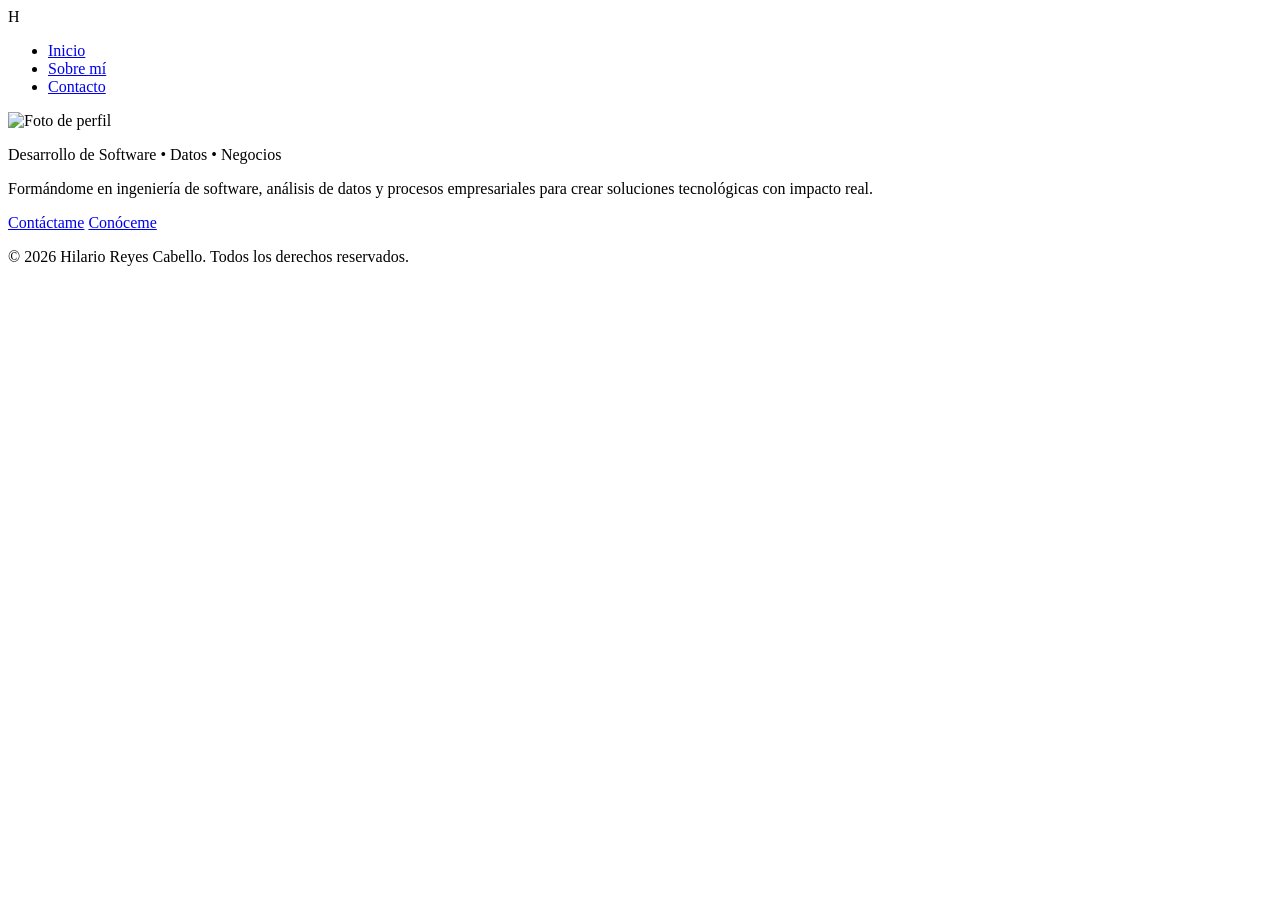
==== src/main/resources/templates/index.html @ d8d94f4b "Inicializar proyecto portafolio Spring Boot MVC" ====
<!DOCTYPE html>
<html xmlns:th="http://www.thymeleaf.org">

<head>
    <meta charset="UTF-8">
    <meta name="viewport" content="width=device-width, initial-scale=1.0">
    <title>Hilario - Portafolio</title>
    <link rel="stylesheet" th:href="@{/css/styles.css}">
</head>

<body>
    <header class="header">
        <nav class="nav">
            <div class="logo">H</div>
            <ul class="nav-links">
                <li><a href="/">Inicio</a></li>
                <li><a href="/sobre-mi">Sobre mí</a></li>
                <li><a href="/contacto">Contacto</a></li>
            </ul>
        </nav>
    </header>

    <section class="hero-image">
        <img src="/images/img_1.png" alt="Foto de perfil" class="full-width-image">
    </section>

    <main>
        <section id="inicio" class="hero">
            <div class="hero-content">
                <p class="hero-subtitle">Desarrollo de Software • Datos • Negocios</p>
                <p class="hero-description">Formándome en ingeniería de software, análisis de datos y procesos
                    empresariales para crear soluciones tecnológicas con impacto real.</p>
                <div class="hero-buttons">
                    <a href="/contacto" class="btn btn-primary">Contáctame</a>
                    <a href="/sobre-mi" class="btn btn-secondary">Conóceme</a>
                </div>
            </div>
        </section>
    </main>

    <footer class="footer">
        <p>&copy; 2026 Hilario Reyes Cabello. Todos los derechos reservados.</p>
    </footer>
</body>

</html>
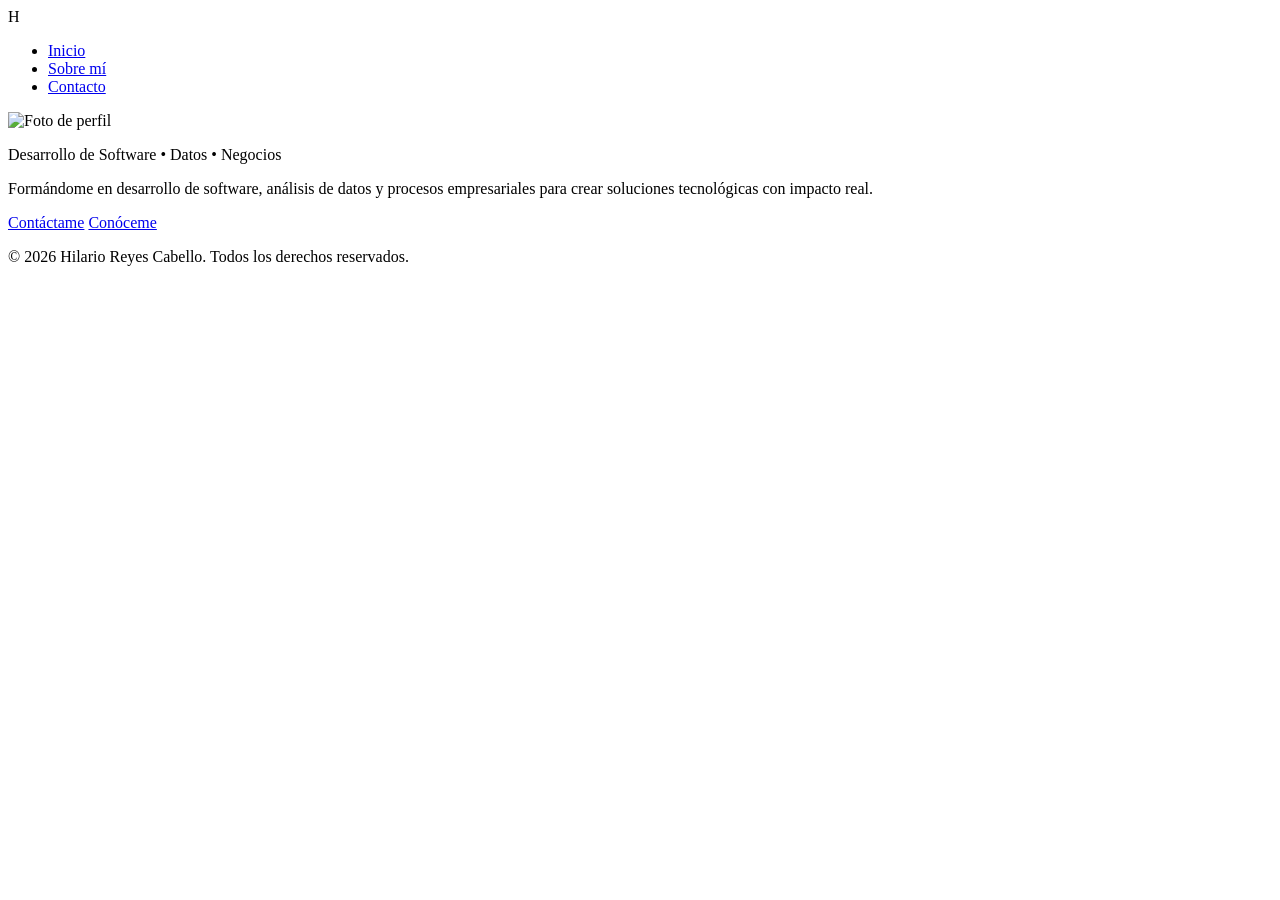
==== commit fbfeecae: "Modificacion de presentacion de pagina" ====
--- a/src/main/resources/templates/index.html
+++ b/src/main/resources/templates/index.html
@@ -28,7 +28,7 @@
         <section id="inicio" class="hero">
             <div class="hero-content">
                 <p class="hero-subtitle">Desarrollo de Software • Datos • Negocios</p>
-                <p class="hero-description">Formándome en ingeniería de software, análisis de datos y procesos
+                <p class="hero-description">Formándome en desarrollo de software, análisis de datos y procesos
                     empresariales para crear soluciones tecnológicas con impacto real.</p>
                 <div class="hero-buttons">
                     <a href="/contacto" class="btn btn-primary">Contáctame</a>
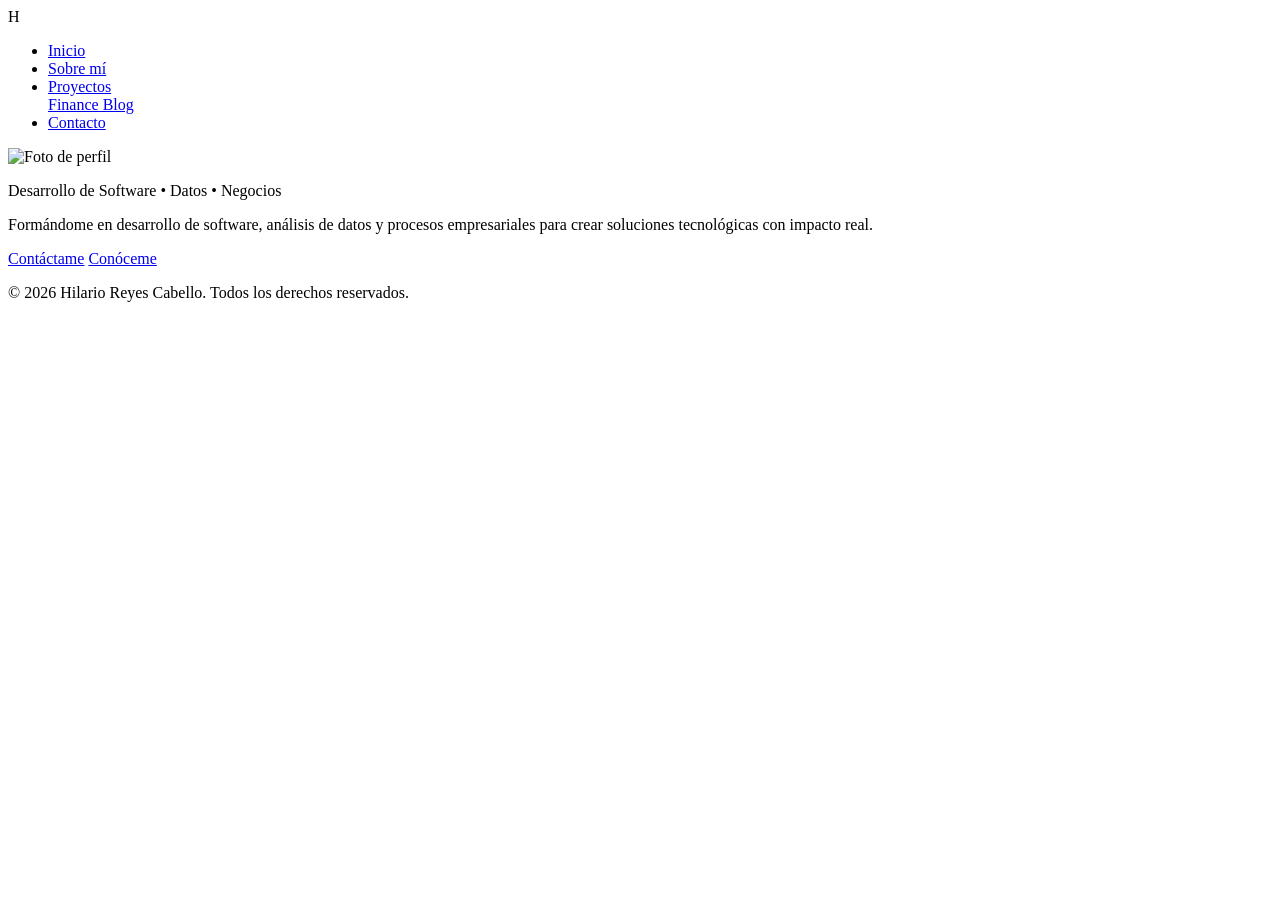
==== commit e1d5bb7c: "Agregar versionamiento CSS para forzar recarga en servidor" ====
--- a/src/main/resources/templates/index.html
+++ b/src/main/resources/templates/index.html
@@ -5,7 +5,7 @@
     <meta charset="UTF-8">
     <meta name="viewport" content="width=device-width, initial-scale=1.0">
     <title>Hilario - Portafolio</title>
-    <link rel="stylesheet" th:href="@{/css/styles.css}">
+    <link rel="stylesheet" th:href="@{/css/styles.css?v=2}">
 </head>
 
 <body>
@@ -15,6 +15,12 @@
             <ul class="nav-links">
                 <li><a href="/">Inicio</a></li>
                 <li><a href="/sobre-mi">Sobre mí</a></li>
+                <li class="dropdown">
+                    <a href="#" class="dropbtn">Proyectos</a>
+                    <div class="dropdown-content">
+                        <a href="/en-construccion">Finance Blog</a>
+                    </div>
+                </li>
                 <li><a href="/contacto">Contacto</a></li>
             </ul>
         </nav>
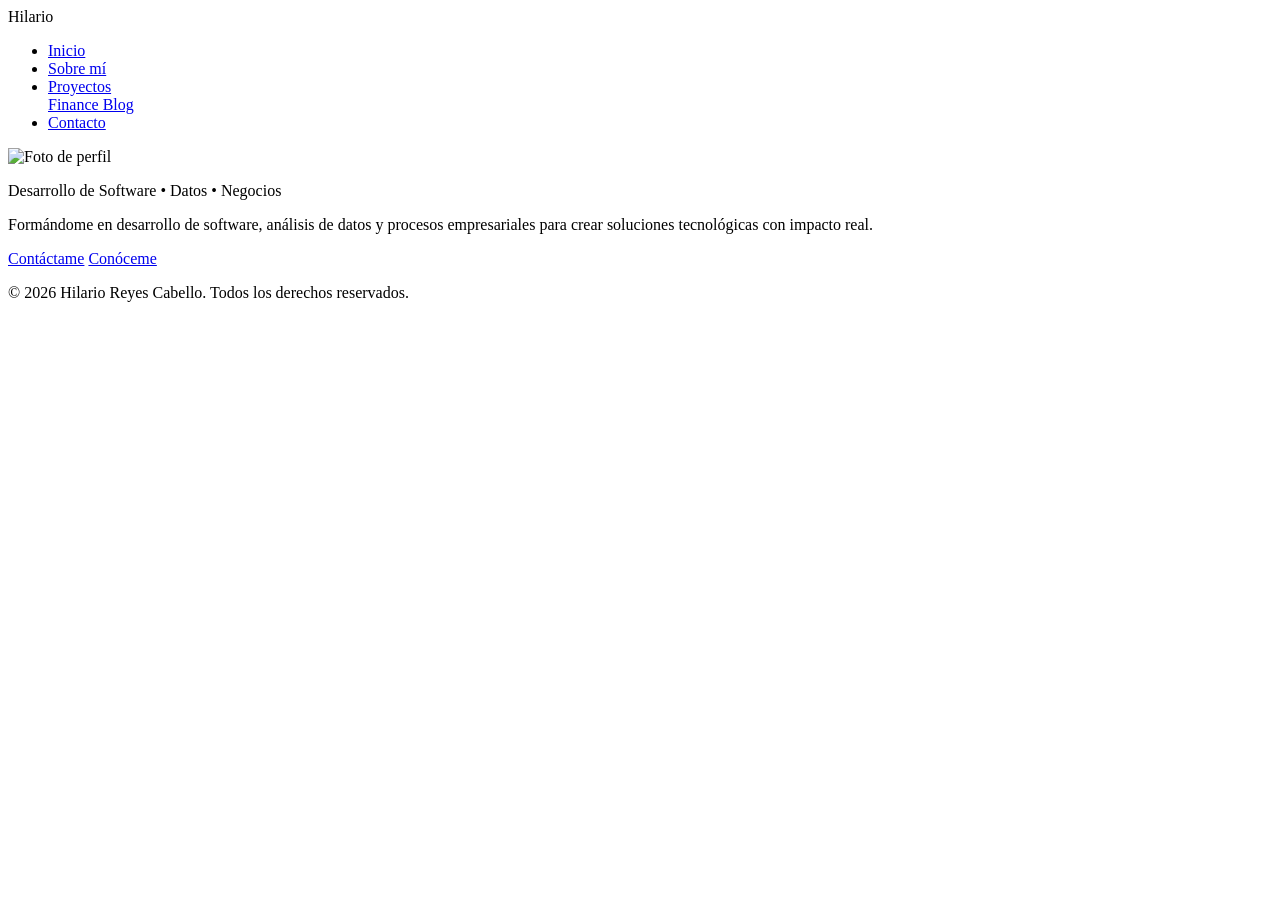
==== commit d0f0fe98: "modificaciones de color e imagen" ====
--- a/src/main/resources/templates/index.html
+++ b/src/main/resources/templates/index.html
@@ -5,13 +5,13 @@
     <meta charset="UTF-8">
     <meta name="viewport" content="width=device-width, initial-scale=1.0">
     <title>Hilario - Portafolio</title>
-    <link rel="stylesheet" th:href="@{/css/styles.css?v=2}">
+    <link rel="stylesheet" th:href="@{/css/styles.css?v=5}">
 </head>
 
 <body>
     <header class="header">
         <nav class="nav">
-            <div class="logo">H</div>
+            <div class="logo">Hilario</div>
             <ul class="nav-links">
                 <li><a href="/">Inicio</a></li>
                 <li><a href="/sobre-mi">Sobre mí</a></li>
